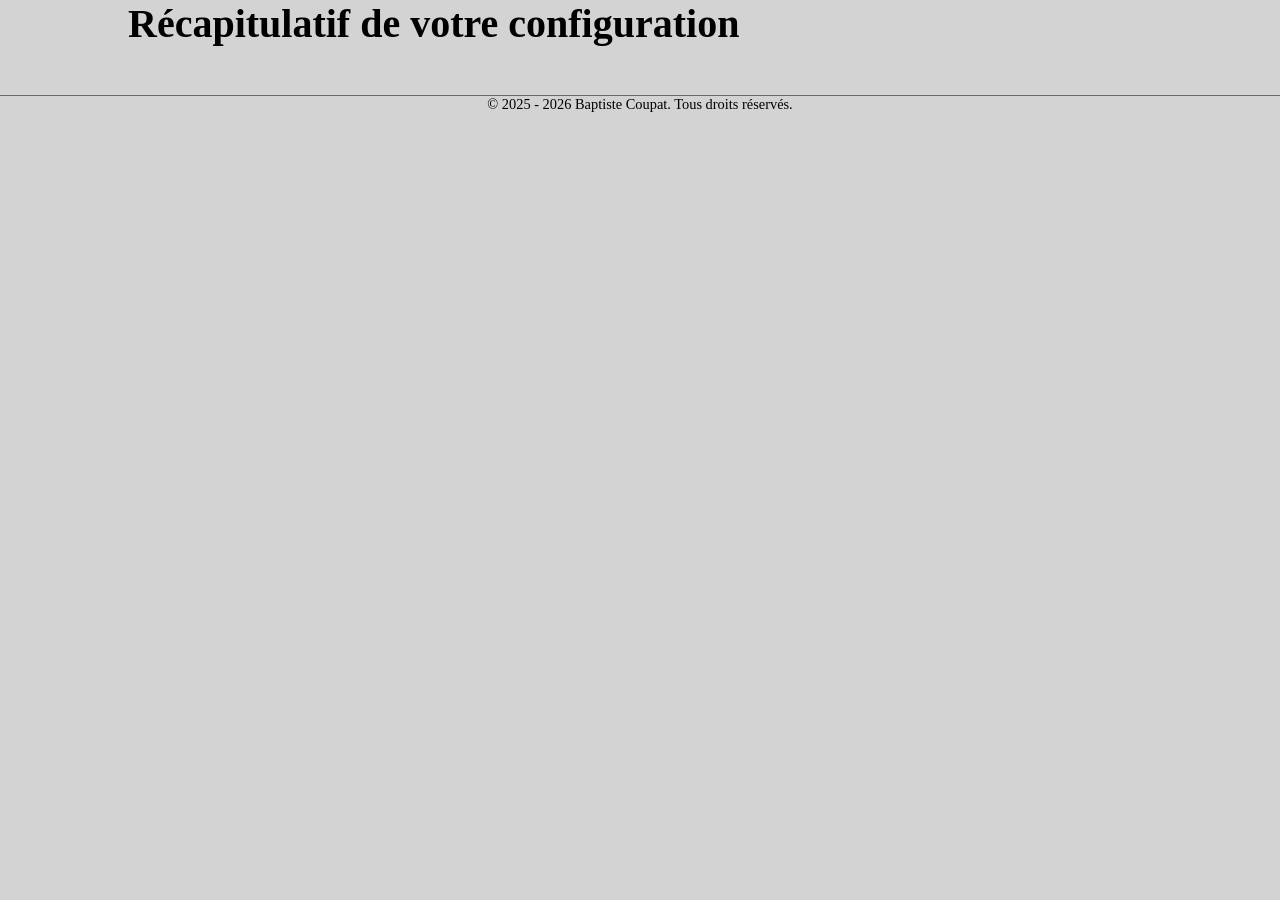
==== validation.html @ 9d7a671c "Ajout d'une page récap et debut du style" ====
<!doctype html>
<html lang="en">
  <head>
    <meta charset="UTF-8" />
    <meta name="viewport" content="width=device-width, initial-scale=1.0" />
    <title>Easy PC Maker</title>
    <link rel="stylesheet" href="css/styleValid.css" />
  </head>
  <body>
    <section id="main">
      <section id="recap">
        <h1>Récapitulatif de votre configuration</h1>
        <br/>
      </section>
    </section>
    <footer>
      <p id="copyright">
        <script>
          date = new Date();
          year = date.getFullYear();
          if (year == "2025") {
            document.write("© 2025");
          } else {
            document.write("© 2025 - " + year);
          }
        </script>
        Baptiste Coupat. Tous droits réservés.
      </p>
    </footer>
    <script src="javascript/scriptRecap.js"></script>
  </body>
</html>
---- css/styleValid.css ----
* {
  margin: 0;
  padding: 0;
}

body {
  display: flex;
  flex-direction: column;
  background-color: #d3d3d3;
  gap: 30px;
}

#main {
  display: flex;
  flex-direction: column;
  margin-left: 10%;
  margin-right: 10%;
  max-width: 80%;
}

h1 {
  font-size: 2.5rem;
  color: black;
}

.composants {
  border-top: 1px solid rgba(0, 0, 0, 0.5);
  display: flex;
  justify-content: space-between;
  align-items: center;
  padding: 10px;
}

.composants:nth-child(even) {
  background-color: #ffffff;
}

.image {
  max-width: 200px;
  border-radius: 15px;
  box-shadow: 5px 5px 5px rgb(77, 76, 76);
}

footer {
  border-top: 1px solid rgba(0, 0, 0, 0.5);
  justify-content: center;
  align-items: flex-end;
}

#copyright {
  text-align: center;
  font-size: 0.9em;
}
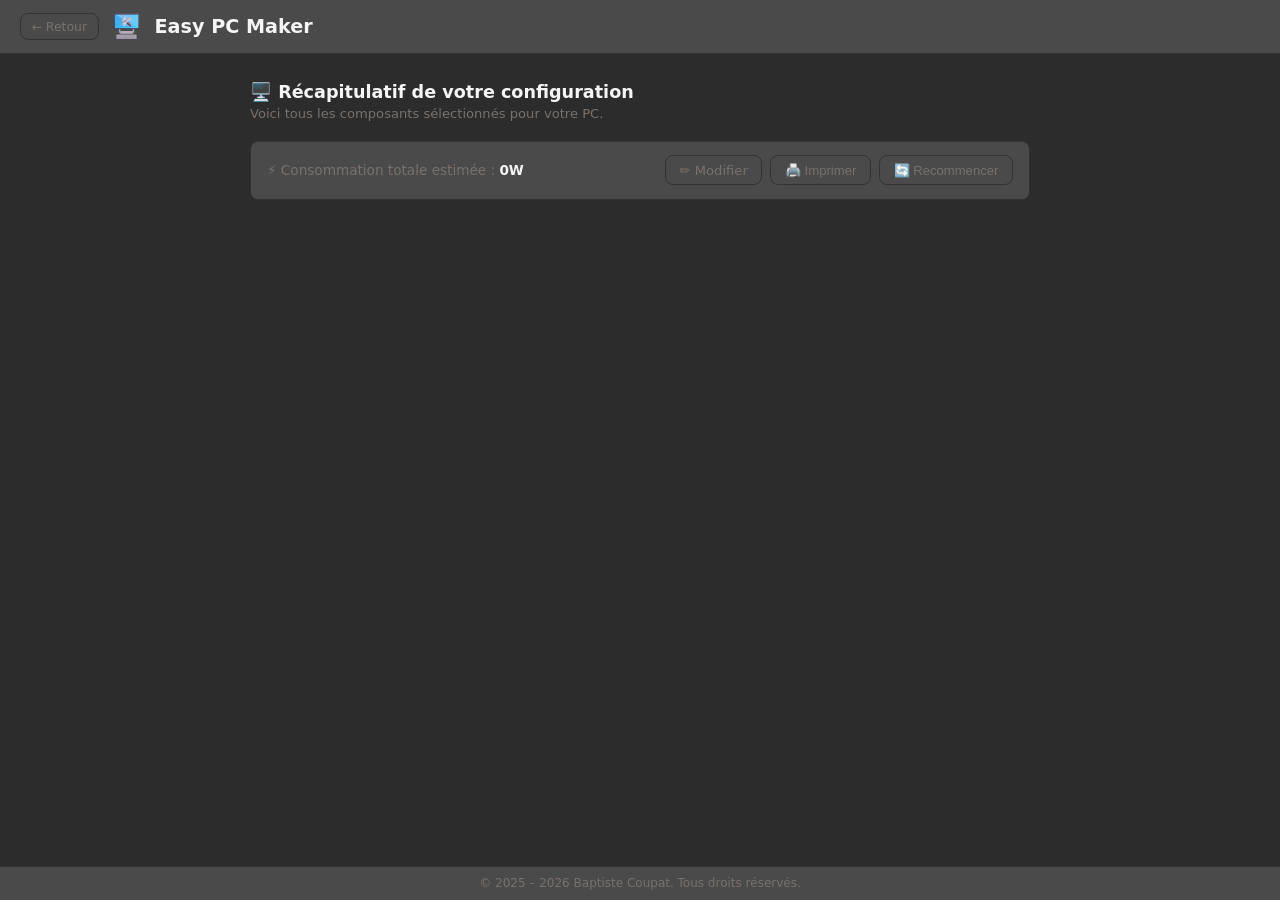
==== commit fd8f4884: "feat: amelioration du style et de la logique" ====
--- a/validation.html
+++ b/validation.html
@@ -1,32 +1,50 @@
 <!doctype html>
-<html lang="en">
+<html lang="fr">
   <head>
     <meta charset="UTF-8" />
     <meta name="viewport" content="width=device-width, initial-scale=1.0" />
-    <title>Easy PC Maker</title>
+    <title>Easy PC Maker – Récapitulatif</title>
+    <link rel="icon" type="image/x-icon" href="img/favicon.svg" />
     <link rel="stylesheet" href="css/styleValid.css" />
   </head>
   <body>
-    <section id="main">
+    <header>
+      <a href="index.html" class="back-btn">← Retour</a>
+      <img class="favicon" src="img/favicon.svg" alt="favicon" />
+      <h1> Easy PC Maker</h1>
+    </header>
+
+    <main id="main">
       <section id="recap">
-        <h1>Récapitulatif de votre configuration</h1>
-        <br/>
+        <h2>🖥️ Récapitulatif de votre configuration</h2>
+        <p class="recap-sub">Voici tous les composants sélectionnés pour votre PC.</p>
       </section>
-    </section>
+
+      <section id="total-bar">
+        <div class="total-conso">
+          ⚡ Consommation totale estimée : <strong id="total-conso-val">—</strong>
+        </div>
+        <div class="total-actions">
+          <a href="index.html" class="btn btn-edit">✏️ Modifier</a>
+          <button class="btn btn-print" onclick="window.print()">🖨️ Imprimer</button>
+          <button class="btn btn-reset" onclick="resetAll()">🔄 Recommencer</button>
+        </div>
+      </section>
+    </main>
+
     <footer>
       <p id="copyright">
         <script>
-          date = new Date();
-          year = date.getFullYear();
-          if (year == "2025") {
-            document.write("© 2025");
-          } else {
-            document.write("© 2025 - " + year);
-          }
+          const y = new Date().getFullYear();
+          document.write(
+            "© " +
+              (y === 2025 ? "2025" : "2025 – " + y) +
+              " Baptiste Coupat. Tous droits réservés.",
+          );
         </script>
-        Baptiste Coupat. Tous droits réservés.
       </p>
     </footer>
+
     <script src="javascript/scriptRecap.js"></script>
   </body>
 </html>
--- a/css/styleValid.css
+++ b/css/styleValid.css
@@ -1,53 +1,229 @@
-* {
+*,
+*::before,
+*::after {
+  box-sizing: border-box;
   margin: 0;
   padding: 0;
 }
 
+:root {
+  --bg: #2c2c2c;
+  --surface: #4b4a4a;
+  --surface2: rgb(58, 58, 57);
+  --border: #333333;
+  --accent: #a05805;
+  --accent-hover: #b86406;
+  --success: #16a34a;
+  --danger: #dc2626;
+  --text: #f5f5f5;
+  --muted: #78716c;
+  --radius: 8px;
+}
+
 body {
+  font-family: "Segoe UI", system-ui, sans-serif;
+  background: var(--bg);
+  color: var(--text);
+  min-height: 100vh;
   display: flex;
   flex-direction: column;
-  background-color: #d3d3d3;
-  gap: 30px;
+}
+
+header {
+  display: flex;
+  align-items: center;
+  gap: 0.85rem;
+  padding: 0.75rem 1.25rem;
+  background: var(--surface);
+  border-bottom: 1px solid var(--border);
+  position: sticky;
+  top: 0;
+  z-index: 100;
+}
+
+h1 {
+  font-size: 1.2rem;
+  font-weight: 700;
+  color: var(--text);
+}
+
+.back-btn {
+  padding: 0.3rem 0.65rem;
+  border-radius: var(--radius);
+  border: 1px solid var(--border);
+  color: var(--muted);
+  text-decoration: none;
+  font-size: 0.78rem;
+  transition: all 0.1s;
+}
+.back-btn:hover {
+  border-color: var(--accent);
+  color: var(--accent);
+}
+
+.favicon {
+  width: 1.8rem;
+  height: 1.8rem;
+  align-self: center;
 }
 
 #main {
+  flex: 1;
+  max-width: 820px;
+  width: 100%;
+  margin: 0 auto;
+  padding: 1.75rem 1.25rem;
   display: flex;
   flex-direction: column;
-  margin-left: 10%;
-  margin-right: 10%;
-  max-width: 80%;
-}
-
-h1 {
-  font-size: 2.5rem;
-  color: black;
+  gap: 1.25rem;
+}
+
+#recap h2 {
+  font-size: 1.1rem;
+  font-weight: 600;
+  margin-bottom: 0.25rem;
+}
+.recap-sub {
+  font-size: 0.82rem;
+  color: var(--muted);
 }
 
 .composants {
-  border-top: 1px solid rgba(0, 0, 0, 0.5);
-  display: flex;
+  display: flex;
+  align-items: center;
+  gap: 1rem;
+  background: var(--surface);
+  border: 1px solid var(--border);
+  border-radius: var(--radius);
+  padding: 0.75rem 0.9rem;
+  transition: border-color 0.1s;
+}
+.composants:hover {
+  border-color: #93c5fd;
+}
+
+.image {
+  width: 72px;
+  height: 72px;
+  object-fit: cover;
+  border-radius: 6px;
+  flex-shrink: 0;
+  background: var(--surface2);
+}
+.image.img-error {
+  opacity: 0.2;
+  filter: grayscale(1);
+}
+
+.comp-info {
+  flex: 1;
+  min-width: 0;
+}
+.comp-cat {
+  font-size: 0.63rem;
+  text-transform: uppercase;
+  letter-spacing: 0.06em;
+  color: var(--muted);
+  margin-bottom: 0.15rem;
+}
+.comp-name {
+  font-size: 0.9rem;
+  font-weight: 600;
+}
+.comp-brand {
+  font-size: 0.78rem;
+  color: var(--muted);
+}
+.comp-detail {
+  font-size: 0.75rem;
+  color: var(--accent);
+  margin-top: 0.15rem;
+}
+
+#total-bar {
+  display: flex;
+  align-items: center;
   justify-content: space-between;
-  align-items: center;
-  padding: 10px;
-}
-
-.composants:nth-child(even) {
-  background-color: #ffffff;
-}
-
-.image {
-  max-width: 200px;
-  border-radius: 15px;
-  box-shadow: 5px 5px 5px rgb(77, 76, 76);
+  flex-wrap: wrap;
+  gap: 0.75rem;
+  background: var(--surface);
+  border: 1px solid var(--border);
+  border-radius: var(--radius);
+  padding: 0.85rem 1rem;
+}
+
+.total-conso {
+  font-size: 0.85rem;
+  color: var(--muted);
+}
+.total-conso strong {
+  color: var(--text);
+  font-weight: 600;
+}
+
+.total-actions {
+  display: flex;
+  gap: 0.5rem;
+  flex-wrap: wrap;
+}
+
+.btn {
+  padding: 0.4rem 0.85rem;
+  border-radius: var(--radius);
+  border: 1px solid var(--border);
+  background: transparent;
+  color: var(--muted);
+  font-size: 0.82rem;
+  cursor: pointer;
+  text-decoration: none;
+  display: inline-flex;
+  align-items: center;
+  gap: 0.3rem;
+  transition: all 0.1s;
+}
+.btn:hover {
+  background: var(--surface2);
+  color: var(--text);
+}
+.btn-edit:hover {
+  border-color: var(--accent);
+  color: var(--accent);
+  background: #495361;
+}
+.btn-print:hover {
+  border-color: var(--success);
+  color: var(--success);
+  background: #495361;
+}
+.btn-reset:hover {
+  border-color: var(--danger);
+  color: var(--danger);
+  background: #495361;
 }
 
 footer {
-  border-top: 1px solid rgba(0, 0, 0, 0.5);
-  justify-content: center;
-  align-items: flex-end;
-}
-
+  border-top: 1px solid var(--border);
+  padding: 0.6rem;
+  text-align: center;
+  background: var(--surface);
+}
 #copyright {
-  text-align: center;
-  font-size: 0.9em;
-}
+  font-size: 0.75rem;
+  color: var(--muted);
+}
+
+@media print {
+  header,
+  #total-bar,
+  footer {
+    display: none;
+  }
+  body {
+    background: #fff;
+    color: #000;
+  }
+  .composants {
+    border: none;
+    box-shadow: none;
+  }
+}
